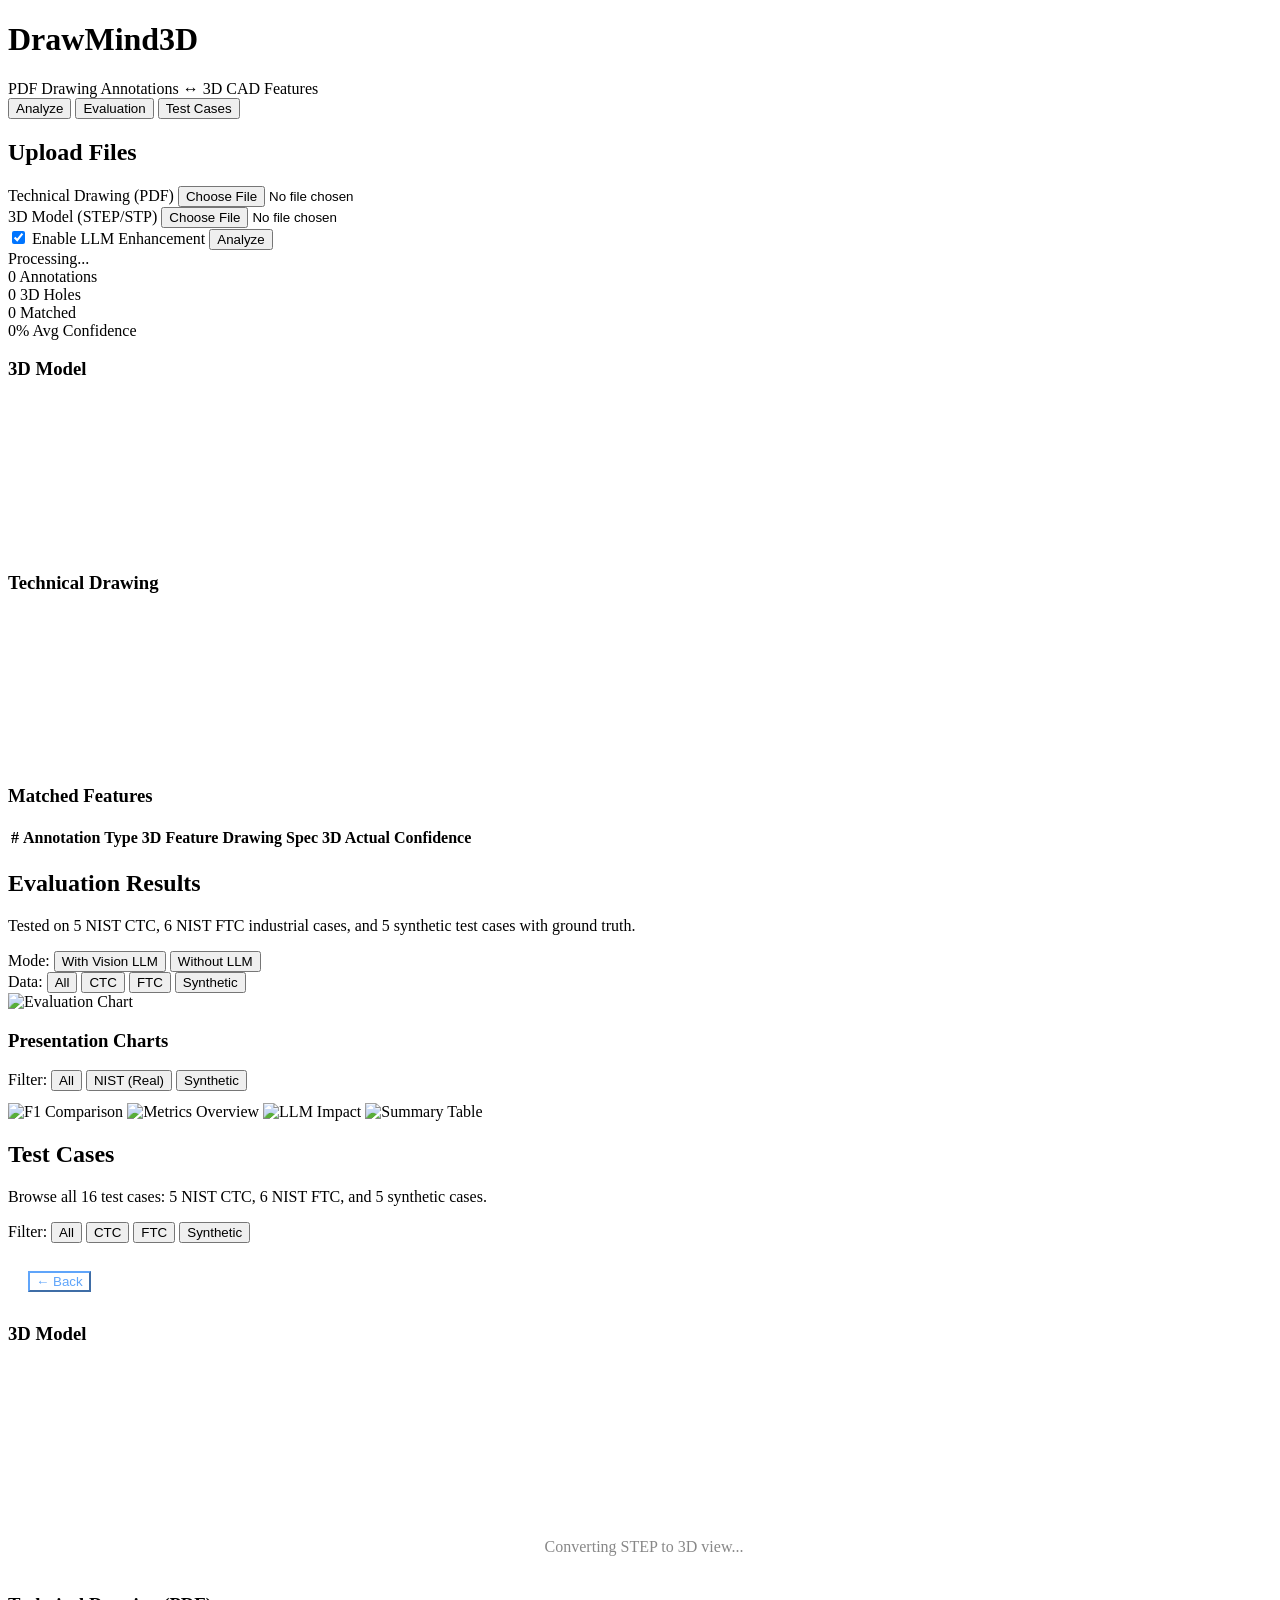
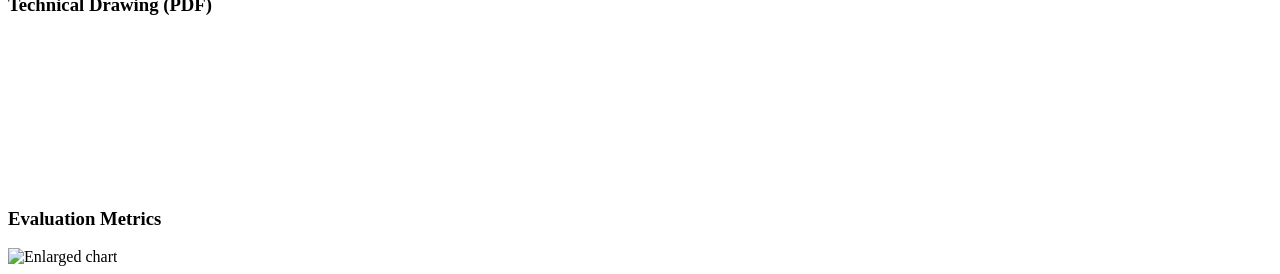
==== web/static/index.html @ 5889024e "Improve pipeline accuracy, 3D viewer, and evaluation - Tesseract OCR integration for scanned enginee" ====
<!DOCTYPE html>
<html lang="en">
<head>
    <meta charset="UTF-8">
    <meta name="viewport" content="width=device-width, initial-scale=1.0">
    <title>DrawMind3D</title>
    <link rel="icon" type="image/svg+xml" href="/static/favicon.svg">
    <link rel="stylesheet" href="/static/css/style.css">
</head>
<body>
    <header>
        <h1>DrawMind3D</h1>
        <span class="subtitle">PDF Drawing Annotations &harr; 3D CAD Features</span>
        <nav class="header-nav">
            <button class="nav-btn active" data-tab="analyze">Analyze</button>
            <button class="nav-btn" data-tab="evaluation">Evaluation</button>
            <button class="nav-btn" data-tab="testcases">Test Cases</button>
        </nav>
    </header>

    <!-- Upload Section -->
    <section id="upload-section" class="panel">
        <h2>Upload Files</h2>
        <form id="upload-form">
            <div class="file-inputs">
                <div class="file-input">
                    <label for="pdf-file">Technical Drawing (PDF)</label>
                    <input type="file" id="pdf-file" accept=".pdf" required>
                </div>
                <div class="file-input">
                    <label for="step-file">3D Model (STEP/STP)</label>
                    <input type="file" id="step-file" accept=".step,.stp,.STEP,.STP" required>
                </div>
            </div>
            <div class="controls">
                <label class="checkbox-label">
                    <input type="checkbox" id="use-llm" checked>
                    Enable LLM Enhancement
                </label>
                <button type="submit" id="analyze-btn">Analyze</button>
            </div>
        </form>
        <div id="status-bar" class="hidden">
            <div class="spinner"></div>
            <span id="status-text">Processing...</span>
        </div>
    </section>

    <!-- Results Section -->
    <section id="results-section" class="hidden">
        <!-- Summary Bar -->
        <div id="summary-bar" class="panel summary">
            <div class="stat">
                <span class="stat-value" id="stat-annotations">0</span>
                <span class="stat-label">Annotations</span>
            </div>
            <div class="stat">
                <span class="stat-value" id="stat-holes">0</span>
                <span class="stat-label">3D Holes</span>
            </div>
            <div class="stat">
                <span class="stat-value" id="stat-matched">0</span>
                <span class="stat-label">Matched</span>
            </div>
            <div class="stat">
                <span class="stat-value" id="stat-confidence">0%</span>
                <span class="stat-label">Avg Confidence</span>
            </div>
        </div>

        <!-- Viewer Area -->
        <div id="viewer-area">
            <div id="viewer-3d" class="viewer-panel">
                <h3>3D Model</h3>
                <canvas id="three-canvas"></canvas>
            </div>
            <div id="viewer-pdf" class="viewer-panel">
                <h3>Technical Drawing</h3>
                <div class="pdf-page-nav" style="display:none">
                    <button class="pdf-prev-btn" onclick="window.drawMindApp?.pdfViewer?.prevPage()">&laquo; Prev</button>
                    <span class="pdf-page-info">Page 1 / 1</span>
                    <button class="pdf-next-btn" onclick="window.drawMindApp?.pdfViewer?.nextPage()">Next &raquo;</button>
                </div>
                <div id="pdf-container">
                    <canvas id="pdf-canvas"></canvas>
                    <svg id="annotation-overlay"></svg>
                </div>
            </div>
        </div>

        <!-- Matches Table -->
        <div id="matches-panel" class="panel">
            <h3>Matched Features</h3>
            <table id="matches-table">
                <thead>
                    <tr>
                        <th>#</th>
                        <th>Annotation</th>
                        <th>Type</th>
                        <th>3D Feature</th>
                        <th>Drawing Spec</th>
                        <th>3D Actual</th>
                        <th>Confidence</th>
                    </tr>
                </thead>
                <tbody id="matches-tbody">
                </tbody>
            </table>
        </div>
    </section>

    <!-- Evaluation Section -->
    <section id="evaluation-section" class="hidden">
        <div class="panel">
            <h2>Evaluation Results</h2>
            <p class="eval-desc">Tested on 5 NIST CTC, 6 NIST FTC industrial cases, and 5 synthetic test cases with ground truth.</p>
            <div id="eval-toggle" class="controls">
                <div class="eval-btn-group">
                    <span class="eval-group-label">Mode:</span>
                    <button class="eval-mode-btn active" data-mode="llm">With Vision LLM</button>
                    <button class="eval-mode-btn" data-mode="nollm">Without LLM</button>
                </div>
                <div class="eval-btn-group">
                    <span class="eval-group-label">Data:</span>
                    <button class="eval-filter-btn active" data-filter="all">All</button>
                    <button class="eval-filter-btn" data-filter="ctc">CTC</button>
                    <button class="eval-filter-btn" data-filter="ftc">FTC</button>
                    <button class="eval-filter-btn" data-filter="syn">Synthetic</button>
                </div>
            </div>
            <div id="eval-charts">
                <img id="eval-chart-main" src="/api/evaluation/chart/evaluation_chart_llm.svg" alt="Evaluation Chart">
            </div>
            <div id="eval-table-container"></div>
            <h3>Presentation Charts</h3>
            <div class="eval-btn-group" style="margin-bottom: 12px">
                <span class="eval-group-label">Filter:</span>
                <button class="pres-filter-btn active" data-pfilter="">All</button>
                <button class="pres-filter-btn" data-pfilter="_nist">NIST (Real)</button>
                <button class="pres-filter-btn" data-pfilter="_syn">Synthetic</button>
            </div>
            <div class="eval-gallery">
                <img class="pres-chart" data-base="01_f1_comparison" src="/api/evaluation/chart/01_f1_comparison.svg" alt="F1 Comparison">
                <img class="pres-chart" data-base="02_metrics_overview" src="/api/evaluation/chart/02_metrics_overview.svg" alt="Metrics Overview">
                <img class="pres-chart" data-base="03_llm_impact" src="/api/evaluation/chart/03_llm_impact.svg" alt="LLM Impact">
                <img class="pres-chart" data-base="04_summary_table" src="/api/evaluation/chart/04_summary_table.svg" alt="Summary Table">
            </div>
        </div>
    </section>

    <!-- Test Cases Section -->
    <section id="testcases-section" class="hidden">
        <div id="tc-list-view" class="panel">
            <h2>Test Cases</h2>
            <p class="eval-desc">Browse all 16 test cases: 5 NIST CTC, 6 NIST FTC, and 5 synthetic cases.</p>
            <div class="controls" style="margin-bottom: 16px">
                <div class="eval-btn-group">
                    <span class="eval-group-label">Filter:</span>
                    <button class="tc-filter-btn active" data-filter="all">All</button>
                    <button class="tc-filter-btn" data-filter="ctc">CTC</button>
                    <button class="tc-filter-btn" data-filter="ftc">FTC</button>
                    <button class="tc-filter-btn" data-filter="syn">Synthetic</button>
                </div>
            </div>
            <div id="tc-table-container"></div>
        </div>

        <div id="tc-detail-view" class="hidden">
            <div class="panel" style="padding: 12px 20px; display: flex; align-items: center; gap: 12px;">
                <button id="tc-back-btn" class="nav-btn" style="background:transparent; color:#60a5fa; border-color:#60a5fa;">&larr; Back</button>
                <span id="tc-detail-title" style="font-size: 1.2rem; font-weight: 700; color: #60a5fa;"></span>
                <span id="tc-detail-category" style="font-size: 0.7rem;"></span>
            </div>

            <div id="tc-viewer-area">
                <div class="viewer-panel">
                    <h3>3D Model</h3>
                    <canvas id="tc-three-canvas"></canvas>
                    <div id="tc-model-loading" class="hidden" style="text-align:center; padding:20px;">
                        <div class="spinner"></div>
                        <span style="color:#888; margin-left:8px;">Converting STEP to 3D view...</span>
                    </div>
                </div>
                <div class="viewer-panel">
                    <h3>Technical Drawing (PDF)</h3>
                    <div class="pdf-page-nav" style="display:none">
                        <button class="pdf-prev-btn">&laquo; Prev</button>
                        <span class="pdf-page-info">Page 1 / 1</span>
                        <button class="pdf-next-btn">Next &raquo;</button>
                    </div>
                    <div id="tc-pdf-container">
                        <canvas id="tc-pdf-canvas"></canvas>
                    </div>
                </div>
            </div>

            <div id="tc-detail-metrics" class="panel">
                <h3>Evaluation Metrics</h3>
                <div id="tc-metrics-content"></div>
            </div>
        </div>
    </section>

    <!-- Lightbox -->
    <div id="lightbox" class="lightbox-overlay" onclick="this.classList.remove('active')">
        <img id="lightbox-img" src="" alt="Enlarged chart">
    </div>

    <!-- Three.js -->
    <script src="https://cdnjs.cloudflare.com/ajax/libs/three.js/r128/three.min.js"></script>
    <script src="https://cdn.jsdelivr.net/npm/three@0.128.0/examples/js/controls/OrbitControls.js"></script>
    <script src="https://cdn.jsdelivr.net/npm/three@0.128.0/examples/js/loaders/GLTFLoader.js"></script>
    <script src="https://cdn.jsdelivr.net/npm/three@0.128.0/examples/js/loaders/STLLoader.js"></script>
    <!-- PDF.js -->
    <script src="https://cdnjs.cloudflare.com/ajax/libs/pdf.js/3.11.174/pdf.min.js"></script>
    <!-- App Scripts -->
    <script src="/static/js/viewer3d.js"></script>
    <script src="/static/js/pdfviewer.js"></script>
    <script src="/static/js/annotations.js"></script>
    <script src="/static/js/app.js"></script>
</body>
</html>
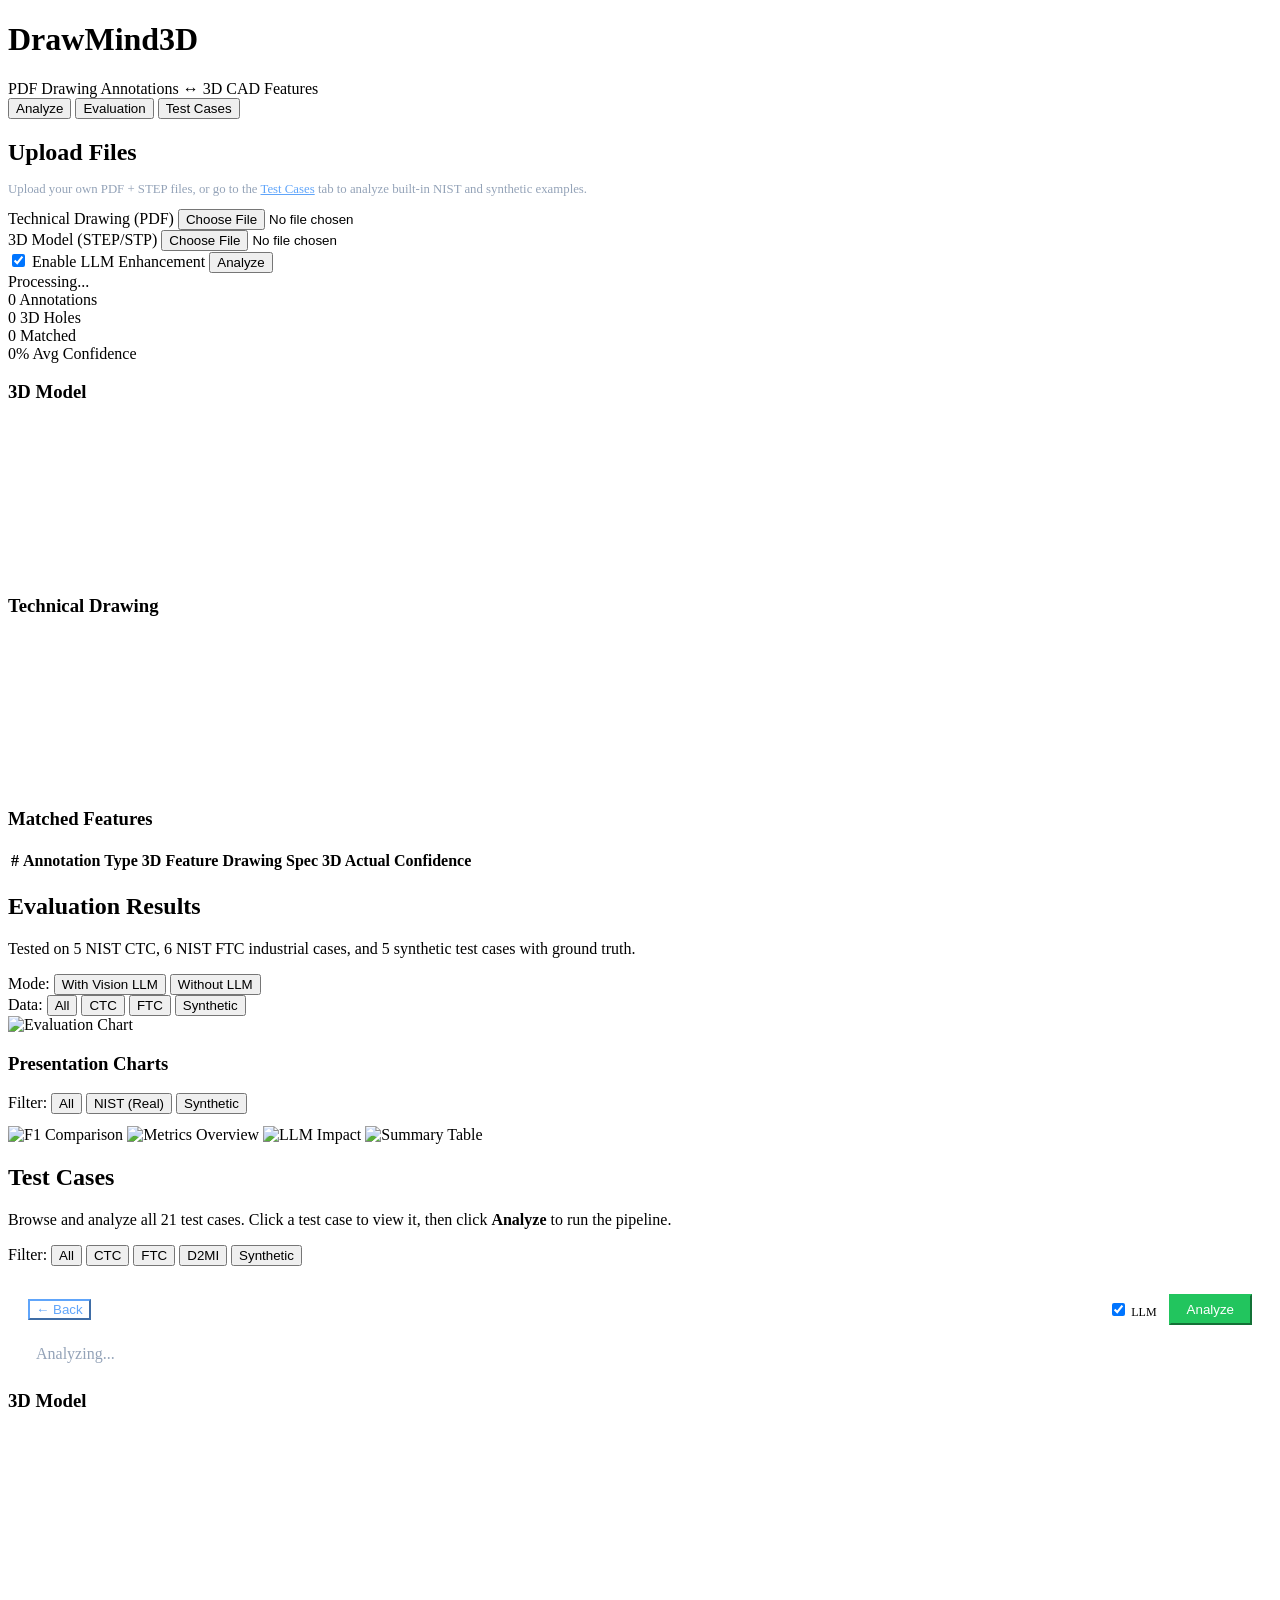
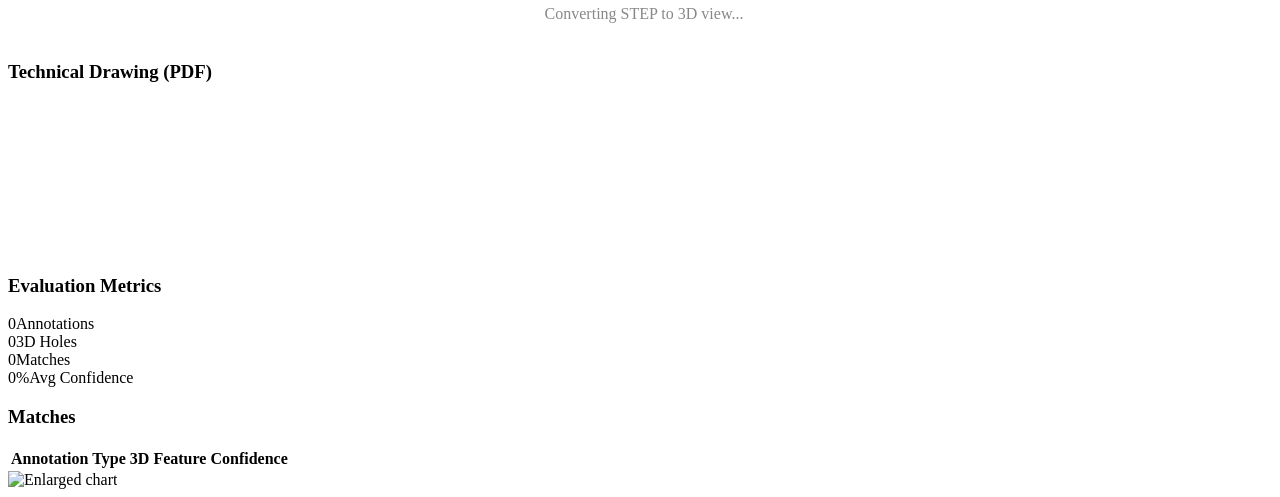
==== commit d6038a60: "Add test case analyze feature and D2MI category - New API endpoint: POST /api/testcases/{tc_id}/anal" ====
--- a/web/static/index.html
+++ b/web/static/index.html
@@ -9,7 +9,7 @@
 </head>
 <body>
     <header>
-        <h1>DrawMind3D</h1>
+        <h1><img src="/static/favicon.svg" alt="" class="header-logo">DrawMind3D</h1>
         <span class="subtitle">PDF Drawing Annotations &harr; 3D CAD Features</span>
         <nav class="header-nav">
             <button class="nav-btn active" data-tab="analyze">Analyze</button>
@@ -21,6 +21,7 @@
     <!-- Upload Section -->
     <section id="upload-section" class="panel">
         <h2>Upload Files</h2>
+        <p style="color:#94a3b8; font-size:0.8rem; margin:-4px 0 12px 0;">Upload your own PDF + STEP files, or go to the <a href="#" id="link-to-testcases" style="color:#60a5fa;">Test Cases</a> tab to analyze built-in NIST and synthetic examples.</p>
         <form id="upload-form">
             <div class="file-inputs">
                 <div class="file-input">
@@ -152,13 +153,14 @@
     <section id="testcases-section" class="hidden">
         <div id="tc-list-view" class="panel">
             <h2>Test Cases</h2>
-            <p class="eval-desc">Browse all 16 test cases: 5 NIST CTC, 6 NIST FTC, and 5 synthetic cases.</p>
+            <p class="eval-desc">Browse and analyze all 21 test cases. Click a test case to view it, then click <strong>Analyze</strong> to run the pipeline.</p>
             <div class="controls" style="margin-bottom: 16px">
                 <div class="eval-btn-group">
                     <span class="eval-group-label">Filter:</span>
                     <button class="tc-filter-btn active" data-filter="all">All</button>
                     <button class="tc-filter-btn" data-filter="ctc">CTC</button>
                     <button class="tc-filter-btn" data-filter="ftc">FTC</button>
+                    <button class="tc-filter-btn" data-filter="d2mi">D2MI</button>
                     <button class="tc-filter-btn" data-filter="syn">Synthetic</button>
                 </div>
             </div>
@@ -170,6 +172,15 @@
                 <button id="tc-back-btn" class="nav-btn" style="background:transparent; color:#60a5fa; border-color:#60a5fa;">&larr; Back</button>
                 <span id="tc-detail-title" style="font-size: 1.2rem; font-weight: 700; color: #60a5fa;"></span>
                 <span id="tc-detail-category" style="font-size: 0.7rem;"></span>
+                <span style="flex:1;"></span>
+                <label class="checkbox-label" style="font-size:0.75rem;">
+                    <input type="checkbox" id="tc-use-llm" checked> LLM
+                </label>
+                <button id="tc-analyze-btn" class="nav-btn" style="background:#22c55e; color:#fff; border-color:#22c55e; padding:6px 16px;">Analyze</button>
+            </div>
+            <div id="tc-analyze-status" class="hidden" style="padding:8px 20px; display:flex; align-items:center; gap:8px;">
+                <div class="spinner"></div>
+                <span id="tc-analyze-text" style="color:#94a3b8;">Analyzing...</span>
             </div>
 
             <div id="tc-viewer-area">
@@ -197,6 +208,21 @@
             <div id="tc-detail-metrics" class="panel">
                 <h3>Evaluation Metrics</h3>
                 <div id="tc-metrics-content"></div>
+            </div>
+
+            <div id="tc-analysis-results" class="hidden">
+                <div class="panel summary" id="tc-results-summary">
+                    <div class="stat"><span class="stat-value" id="tc-stat-annotations">0</span><span class="stat-label">Annotations</span></div>
+                    <div class="stat"><span class="stat-value" id="tc-stat-holes">0</span><span class="stat-label">3D Holes</span></div>
+                    <div class="stat"><span class="stat-value" id="tc-stat-matched">0</span><span class="stat-label">Matches</span></div>
+                    <div class="stat"><span class="stat-value" id="tc-stat-confidence">0%</span><span class="stat-label">Avg Confidence</span></div>
+                </div>
+                <div class="panel">
+                    <h3>Matches</h3>
+                    <div style="overflow-x:auto;">
+                        <table id="tc-matches-table"><thead><tr><th>Annotation</th><th>Type</th><th>3D Feature</th><th>Confidence</th></tr></thead><tbody id="tc-matches-tbody"></tbody></table>
+                    </div>
+                </div>
             </div>
         </div>
     </section>
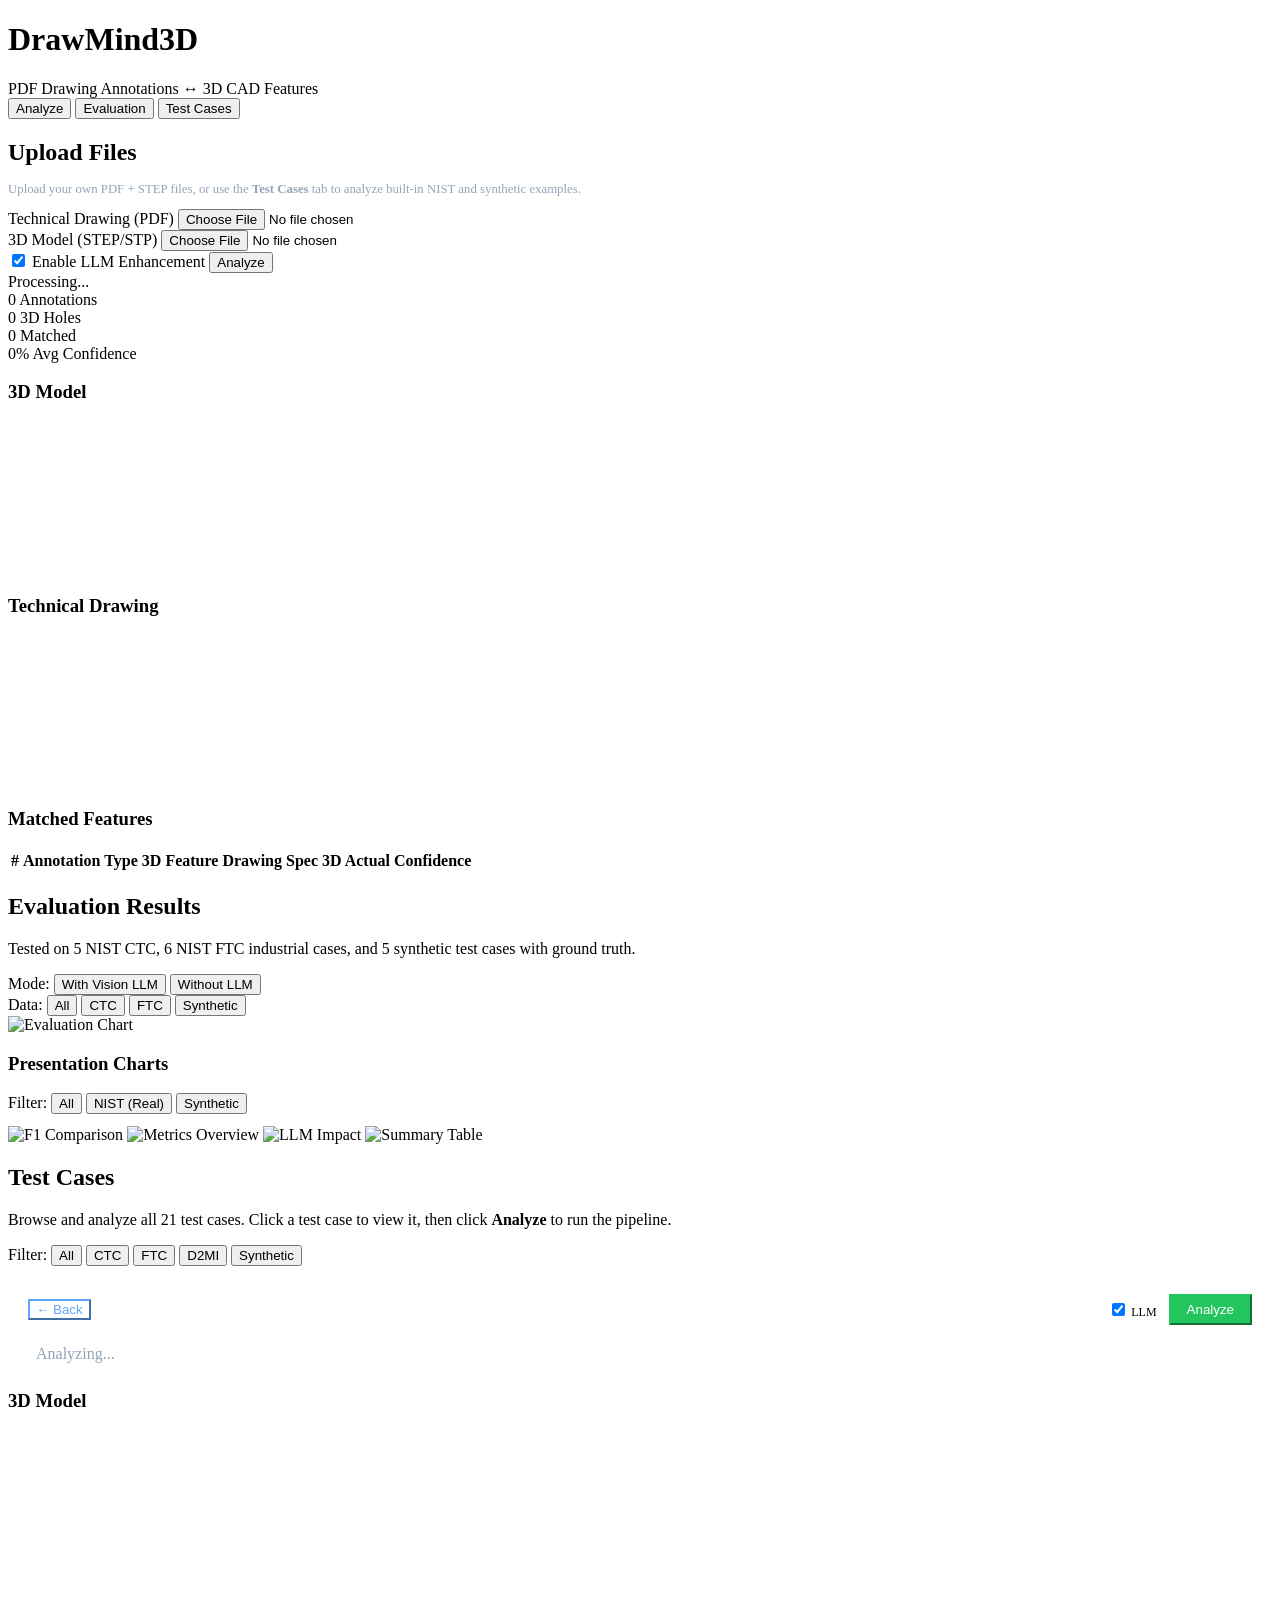
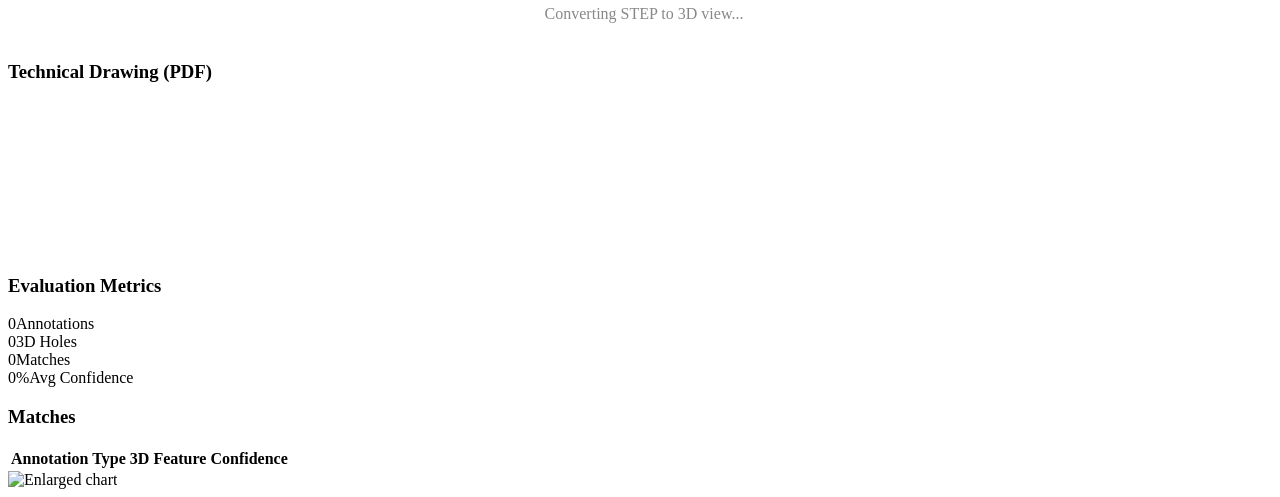
==== commit 93eae2e7: "Fix test case analyze: PDF overlay, refactor pipeline, error handling - Fix: add SVG overlay for tes" ====
--- a/web/static/index.html
+++ b/web/static/index.html
@@ -21,7 +21,7 @@
     <!-- Upload Section -->
     <section id="upload-section" class="panel">
         <h2>Upload Files</h2>
-        <p style="color:#94a3b8; font-size:0.8rem; margin:-4px 0 12px 0;">Upload your own PDF + STEP files, or go to the <a href="#" id="link-to-testcases" style="color:#60a5fa;">Test Cases</a> tab to analyze built-in NIST and synthetic examples.</p>
+        <p style="color:#94a3b8; font-size:0.8rem; margin:-4px 0 12px 0;">Upload your own PDF + STEP files, or use the <strong>Test Cases</strong> tab to analyze built-in NIST and synthetic examples.</p>
         <form id="upload-form">
             <div class="file-inputs">
                 <div class="file-input">
@@ -199,8 +199,9 @@
                         <span class="pdf-page-info">Page 1 / 1</span>
                         <button class="pdf-next-btn">Next &raquo;</button>
                     </div>
-                    <div id="tc-pdf-container">
+                    <div id="tc-pdf-container" style="position:relative;">
                         <canvas id="tc-pdf-canvas"></canvas>
+                        <svg id="tc-annotation-overlay" style="position:absolute;top:0;left:0;width:100%;height:100%;pointer-events:none;"></svg>
                     </div>
                 </div>
             </div>
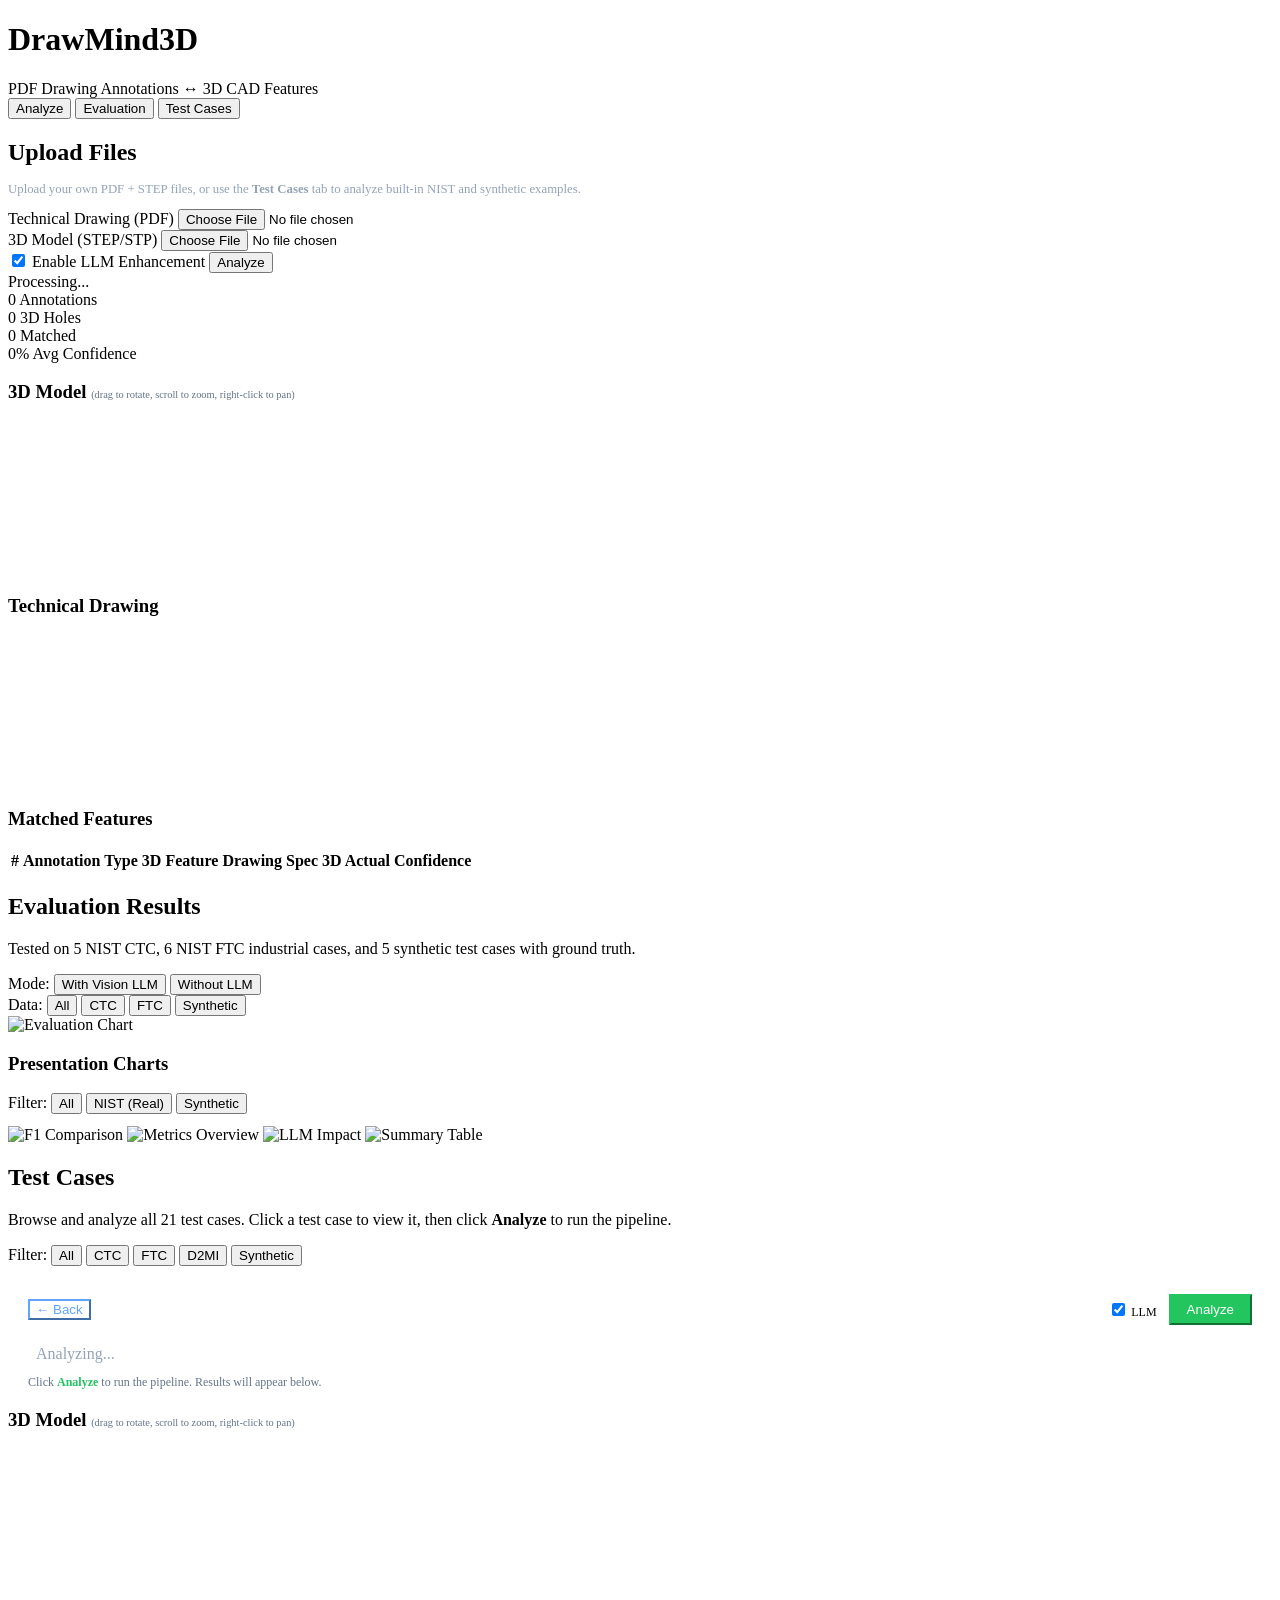
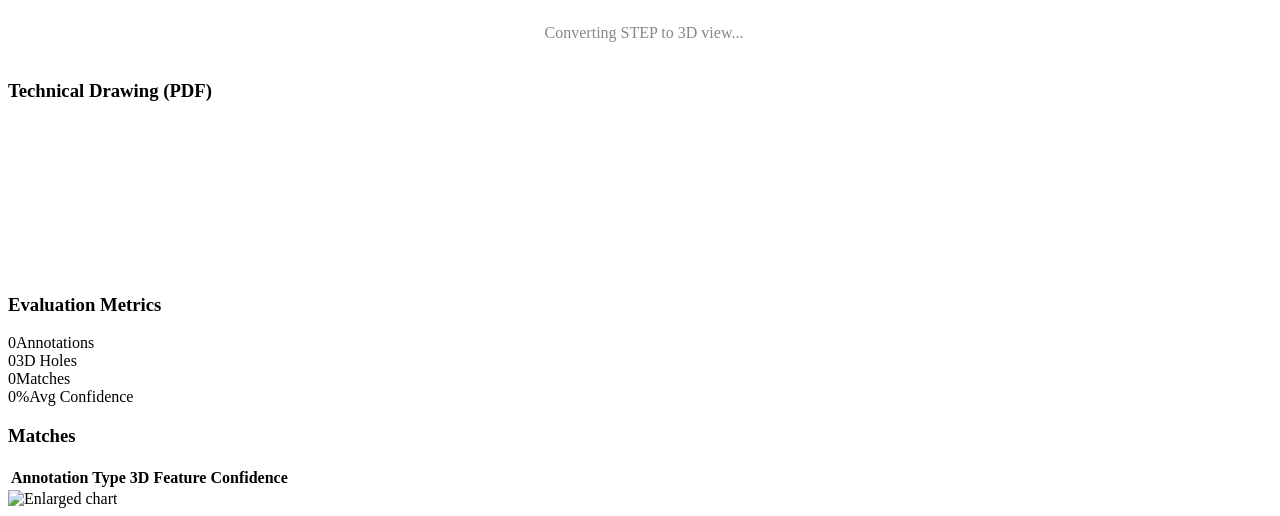
==== commit 931649d5: "Fix test case analyze button and improve UX - Fix: move currentTcId declaration before usage (let ho" ====
--- a/web/static/index.html
+++ b/web/static/index.html
@@ -72,7 +72,7 @@
         <!-- Viewer Area -->
         <div id="viewer-area">
             <div id="viewer-3d" class="viewer-panel">
-                <h3>3D Model</h3>
+                <h3>3D Model <span style="color:#64748b; font-size:0.65rem; font-weight:400;">(drag to rotate, scroll to zoom, right-click to pan)</span></h3>
                 <canvas id="three-canvas"></canvas>
             </div>
             <div id="viewer-pdf" class="viewer-panel">
@@ -183,9 +183,11 @@
                 <span id="tc-analyze-text" style="color:#94a3b8;">Analyzing...</span>
             </div>
 
+            <p style="color:#64748b; font-size:0.75rem; padding:0 20px; margin:4px 0;">Click <strong style="color:#22c55e;">Analyze</strong> to run the pipeline. Results will appear below.</p>
+
             <div id="tc-viewer-area">
                 <div class="viewer-panel">
-                    <h3>3D Model</h3>
+                    <h3>3D Model <span style="color:#64748b; font-size:0.65rem; font-weight:400;">(drag to rotate, scroll to zoom, right-click to pan)</span></h3>
                     <canvas id="tc-three-canvas"></canvas>
                     <div id="tc-model-loading" class="hidden" style="text-align:center; padding:20px;">
                         <div class="spinner"></div>
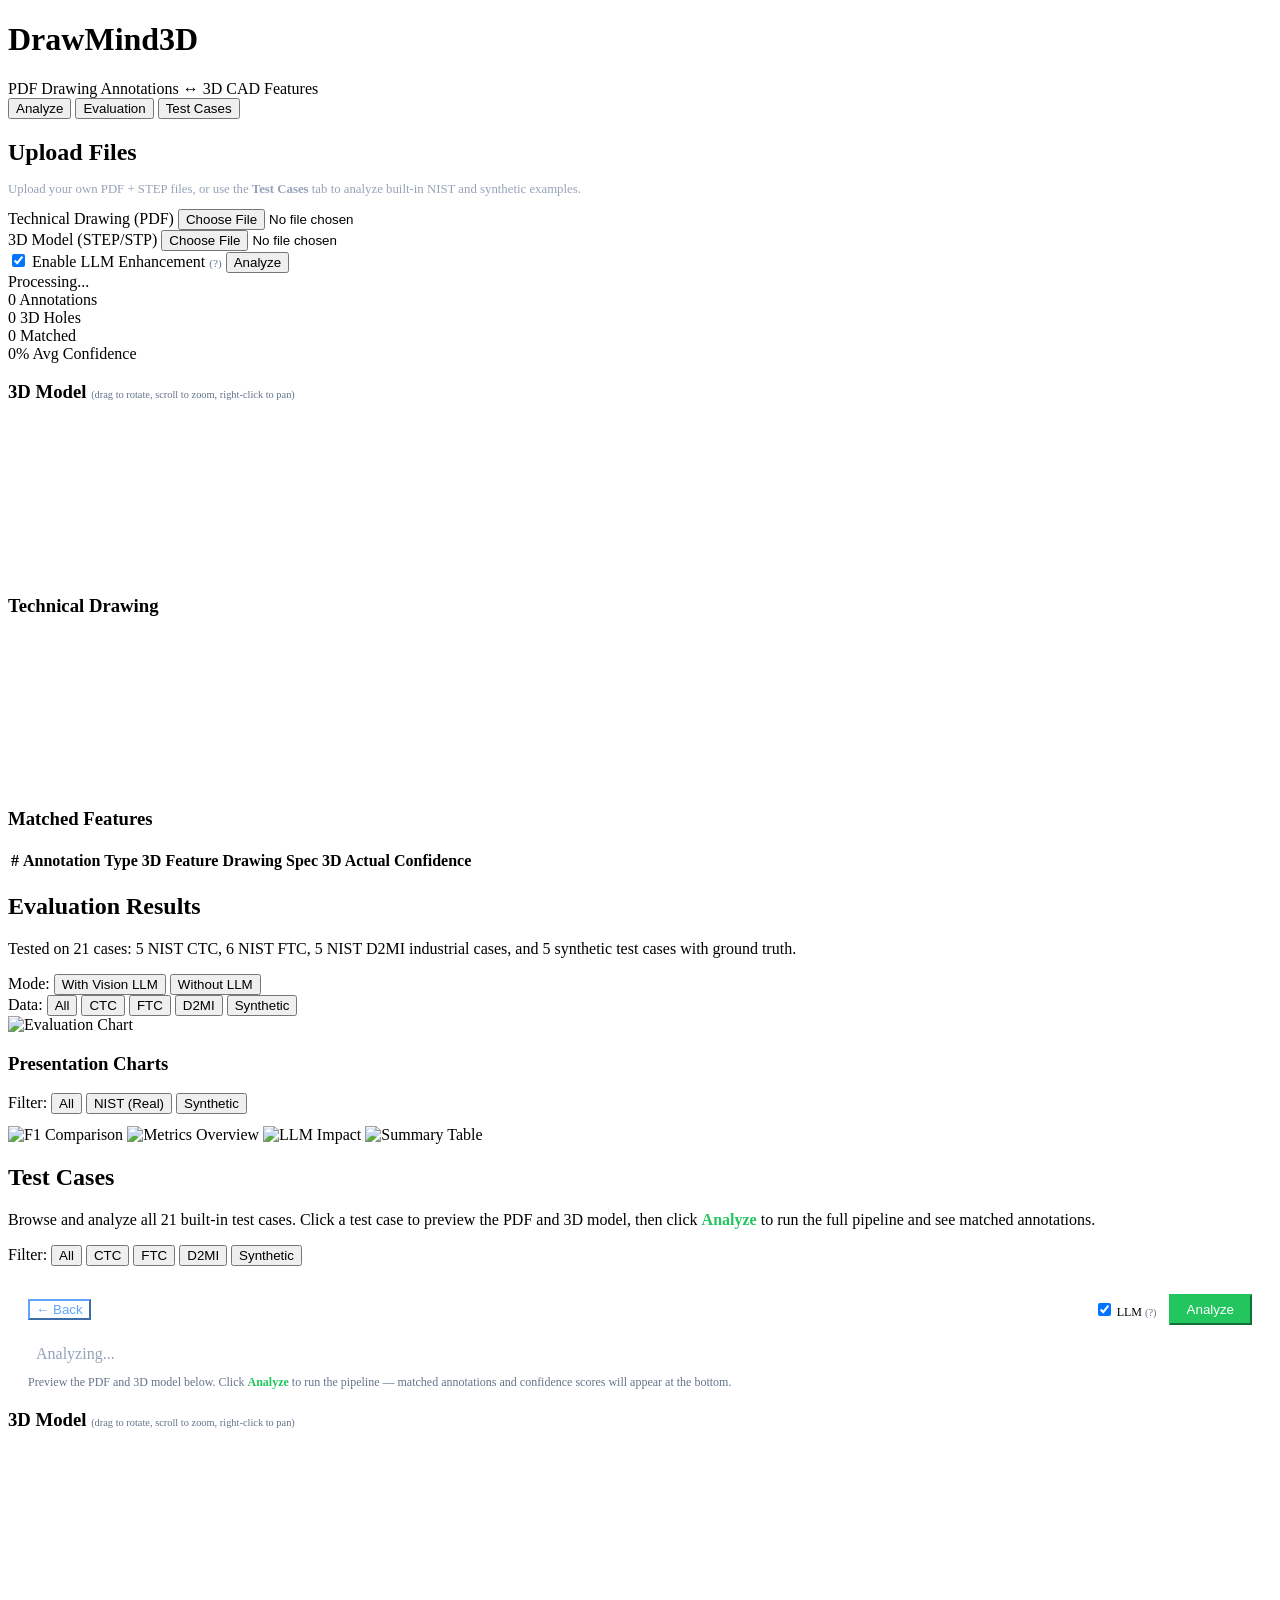
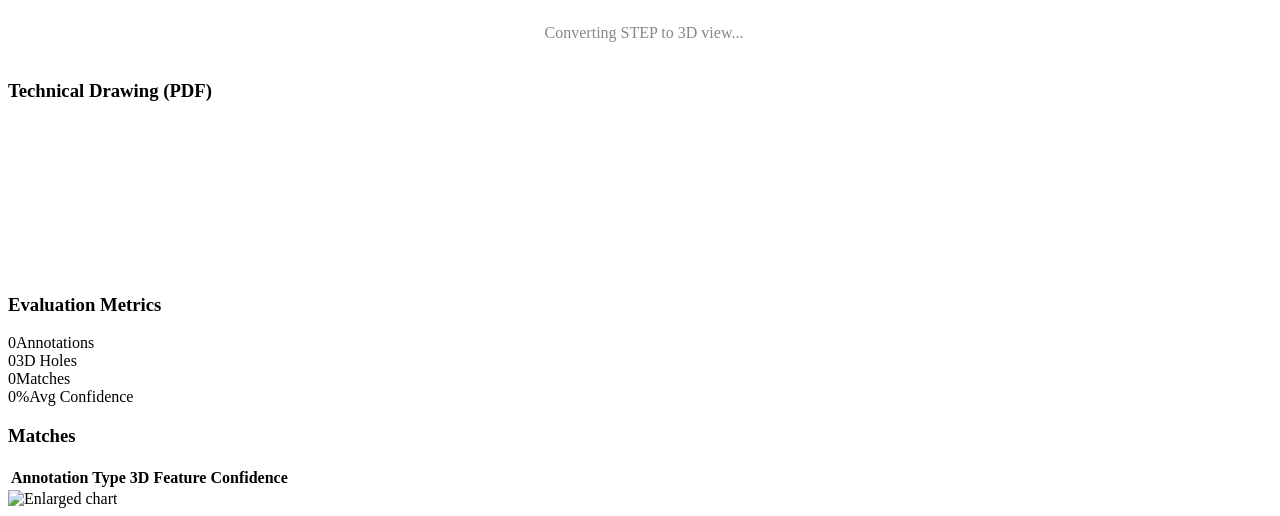
==== commit a5e245fb: "Improve UI text, add D2MI eval filter, LLM tooltip - Update evaluation description to include D2MI (" ====
--- a/web/static/index.html
+++ b/web/static/index.html
@@ -37,6 +37,7 @@
                 <label class="checkbox-label">
                     <input type="checkbox" id="use-llm" checked>
                     Enable LLM Enhancement
+                    <span style="color:#64748b; font-size:0.7rem;" title="Uses Vision AI (Gemini Flash) to detect annotations in vector-drawn PDFs where text extraction fails. Improves F1 from ~27% to ~73%.">(?)</span>
                 </label>
                 <button type="submit" id="analyze-btn">Analyze</button>
             </div>
@@ -114,7 +115,7 @@
     <section id="evaluation-section" class="hidden">
         <div class="panel">
             <h2>Evaluation Results</h2>
-            <p class="eval-desc">Tested on 5 NIST CTC, 6 NIST FTC industrial cases, and 5 synthetic test cases with ground truth.</p>
+            <p class="eval-desc">Tested on 21 cases: 5 NIST CTC, 6 NIST FTC, 5 NIST D2MI industrial cases, and 5 synthetic test cases with ground truth.</p>
             <div id="eval-toggle" class="controls">
                 <div class="eval-btn-group">
                     <span class="eval-group-label">Mode:</span>
@@ -126,6 +127,7 @@
                     <button class="eval-filter-btn active" data-filter="all">All</button>
                     <button class="eval-filter-btn" data-filter="ctc">CTC</button>
                     <button class="eval-filter-btn" data-filter="ftc">FTC</button>
+                    <button class="eval-filter-btn" data-filter="d2mi">D2MI</button>
                     <button class="eval-filter-btn" data-filter="syn">Synthetic</button>
                 </div>
             </div>
@@ -153,7 +155,7 @@
     <section id="testcases-section" class="hidden">
         <div id="tc-list-view" class="panel">
             <h2>Test Cases</h2>
-            <p class="eval-desc">Browse and analyze all 21 test cases. Click a test case to view it, then click <strong>Analyze</strong> to run the pipeline.</p>
+            <p class="eval-desc">Browse and analyze all 21 built-in test cases. Click a test case to preview the PDF and 3D model, then click <strong style="color:#22c55e;">Analyze</strong> to run the full pipeline and see matched annotations.</p>
             <div class="controls" style="margin-bottom: 16px">
                 <div class="eval-btn-group">
                     <span class="eval-group-label">Filter:</span>
@@ -174,7 +176,7 @@
                 <span id="tc-detail-category" style="font-size: 0.7rem;"></span>
                 <span style="flex:1;"></span>
                 <label class="checkbox-label" style="font-size:0.75rem;">
-                    <input type="checkbox" id="tc-use-llm" checked> LLM
+                    <input type="checkbox" id="tc-use-llm" checked> LLM <span style="color:#64748b; font-size:0.65rem;" title="Uses Vision AI to detect annotations in vector-drawn PDFs">(?)</span>
                 </label>
                 <button id="tc-analyze-btn" class="nav-btn" style="background:#22c55e; color:#fff; border-color:#22c55e; padding:6px 16px;">Analyze</button>
             </div>
@@ -183,7 +185,7 @@
                 <span id="tc-analyze-text" style="color:#94a3b8;">Analyzing...</span>
             </div>
 
-            <p style="color:#64748b; font-size:0.75rem; padding:0 20px; margin:4px 0;">Click <strong style="color:#22c55e;">Analyze</strong> to run the pipeline. Results will appear below.</p>
+            <p style="color:#64748b; font-size:0.75rem; padding:0 20px; margin:4px 0;">Preview the PDF and 3D model below. Click <strong style="color:#22c55e;">Analyze</strong> to run the pipeline &mdash; matched annotations and confidence scores will appear at the bottom.</p>
 
             <div id="tc-viewer-area">
                 <div class="viewer-panel">
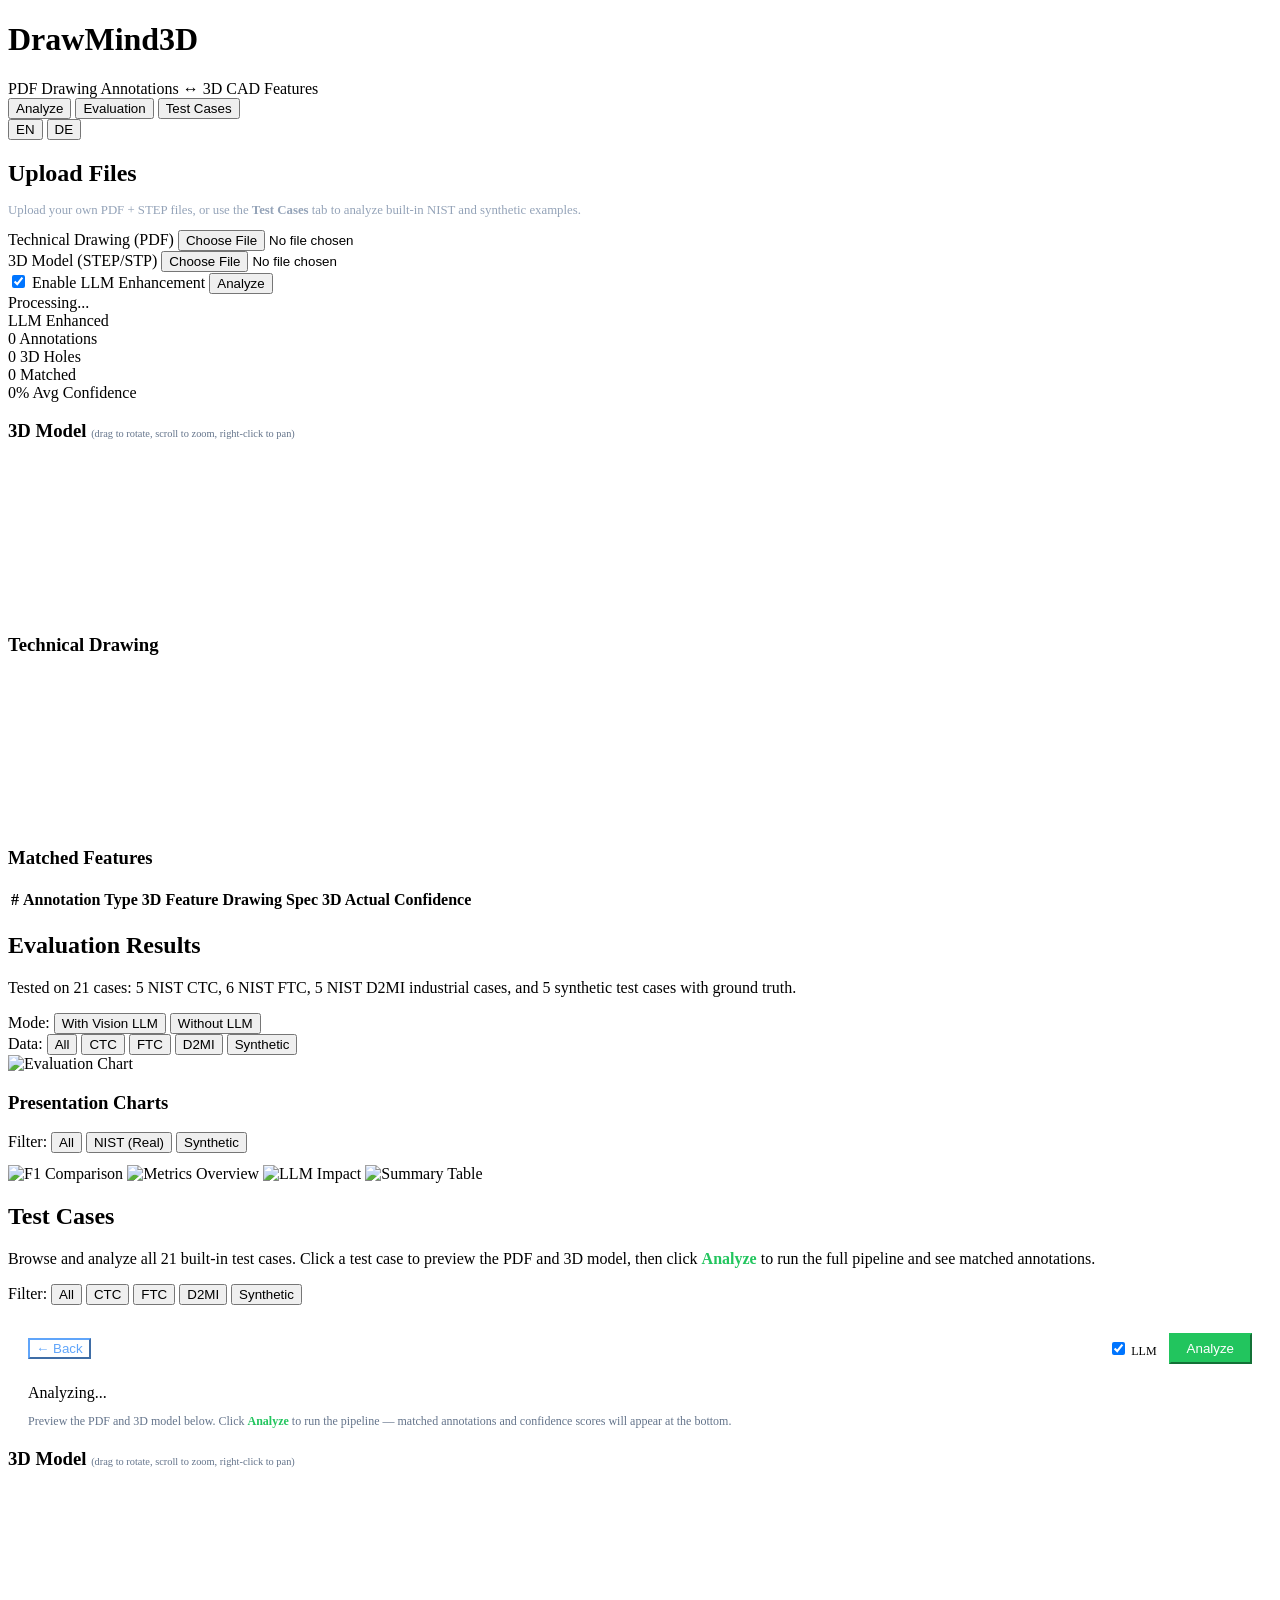
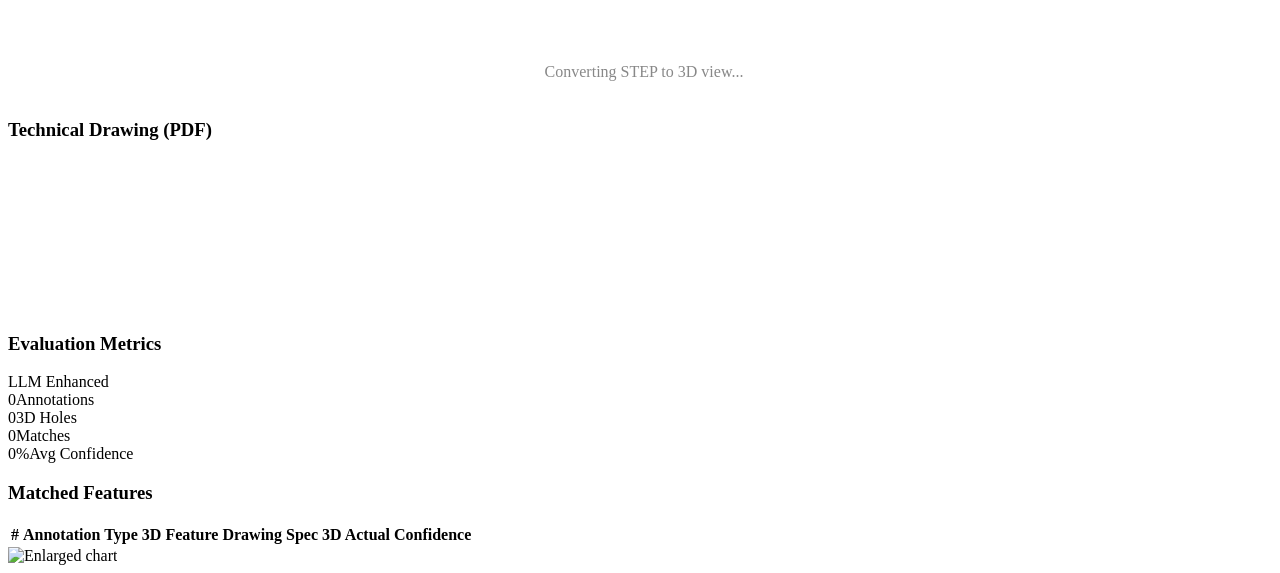
==== commit 13c0372d: "GenAI Zurich Submission - Manukai Challenge" ====
--- a/web/static/index.html
+++ b/web/static/index.html
@@ -1,240 +1,467 @@
-<!DOCTYPE html>
+<!doctype html>
 <html lang="en">
-<head>
-    <meta charset="UTF-8">
-    <meta name="viewport" content="width=device-width, initial-scale=1.0">
+  <head>
+    <meta charset="UTF-8" />
+    <meta name="viewport" content="width=device-width, initial-scale=1.0" />
     <title>DrawMind3D</title>
-    <link rel="icon" type="image/svg+xml" href="/static/favicon.svg">
-    <link rel="stylesheet" href="/static/css/style.css">
-</head>
-<body>
+    <link rel="icon" type="image/svg+xml" href="/static/favicon.svg" />
+    <link rel="stylesheet" href="/static/css/style.css" />
+  </head>
+  <body>
     <header>
-        <h1><img src="/static/favicon.svg" alt="" class="header-logo">DrawMind3D</h1>
-        <span class="subtitle">PDF Drawing Annotations &harr; 3D CAD Features</span>
-        <nav class="header-nav">
-            <button class="nav-btn active" data-tab="analyze">Analyze</button>
-            <button class="nav-btn" data-tab="evaluation">Evaluation</button>
-            <button class="nav-btn" data-tab="testcases">Test Cases</button>
-        </nav>
+      <h1>
+        <img src="/static/favicon.svg" alt="" class="header-logo" />DrawMind3D
+      </h1>
+      <span class="subtitle" data-i18n="subtitle"
+        >PDF Drawing Annotations &harr; 3D CAD Features</span
+      >
+      <nav class="header-nav">
+        <button
+          class="nav-btn active"
+          data-tab="analyze"
+          data-i18n="nav_analyze"
+        >
+          Analyze
+        </button>
+        <button
+          class="nav-btn"
+          data-tab="evaluation"
+          data-i18n="nav_evaluation"
+        >
+          Evaluation
+        </button>
+        <button class="nav-btn" data-tab="testcases" data-i18n="nav_testcases">
+          Test Cases
+        </button>
+      </nav>
+      <div class="lang-toggle">
+        <button class="lang-btn active" data-lang="en">EN</button>
+        <button class="lang-btn" data-lang="de">DE</button>
+      </div>
     </header>
 
     <!-- Upload Section -->
     <section id="upload-section" class="panel">
-        <h2>Upload Files</h2>
-        <p style="color:#94a3b8; font-size:0.8rem; margin:-4px 0 12px 0;">Upload your own PDF + STEP files, or use the <strong>Test Cases</strong> tab to analyze built-in NIST and synthetic examples.</p>
-        <form id="upload-form">
-            <div class="file-inputs">
-                <div class="file-input">
-                    <label for="pdf-file">Technical Drawing (PDF)</label>
-                    <input type="file" id="pdf-file" accept=".pdf" required>
-                </div>
-                <div class="file-input">
-                    <label for="step-file">3D Model (STEP/STP)</label>
-                    <input type="file" id="step-file" accept=".step,.stp,.STEP,.STP" required>
-                </div>
-            </div>
-            <div class="controls">
-                <label class="checkbox-label">
-                    <input type="checkbox" id="use-llm" checked>
-                    Enable LLM Enhancement
-                    <span style="color:#64748b; font-size:0.7rem;" title="Uses Vision AI (Gemini Flash) to detect annotations in vector-drawn PDFs where text extraction fails. Improves F1 from ~27% to ~73%.">(?)</span>
-                </label>
-                <button type="submit" id="analyze-btn">Analyze</button>
-            </div>
-        </form>
-        <div id="status-bar" class="hidden">
-            <div class="spinner"></div>
+      <h2 data-i18n="upload_title">Upload Files</h2>
+      <p
+        style="color: #94a3b8; font-size: 0.8rem; margin: -4px 0 12px 0"
+        data-i18n-html="upload_desc"
+      >
+        Upload your own PDF + STEP files, or use the
+        <strong>Test Cases</strong> tab to analyze built-in NIST and synthetic
+        examples.
+      </p>
+      <form id="upload-form">
+        <div class="file-inputs">
+          <div class="file-input">
+            <label for="pdf-file" data-i18n="label_pdf"
+              >Technical Drawing (PDF)</label
+            >
+            <input type="file" id="pdf-file" accept=".pdf" required />
+          </div>
+          <div class="file-input">
+            <label for="step-file" data-i18n="label_step"
+              >3D Model (STEP/STP)</label
+            >
+            <input
+              type="file"
+              id="step-file"
+              accept=".step,.stp,.STEP,.STP"
+              required
+            />
+          </div>
+        </div>
+        <div class="controls">
+          <label class="checkbox-label">
+            <input type="checkbox" id="use-llm" checked />
+            <span data-i18n="enable_llm">Enable LLM Enhancement</span>
+          </label>
+          <button type="submit" id="analyze-btn" data-i18n="btn_analyze">
+            Analyze
+          </button>
+        </div>
+      </form>
+      <div id="status-bar" class="hidden">
+        <div class="progress-container">
+          <div class="progress-header">
             <span id="status-text">Processing...</span>
-        </div>
+            <span id="status-step" class="progress-step"></span>
+          </div>
+          <div class="progress-track">
+            <div
+              id="progress-fill"
+              class="progress-fill"
+              style="width: 0%"
+            ></div>
+          </div>
+        </div>
+      </div>
     </section>
 
     <!-- Results Section -->
     <section id="results-section" class="hidden">
-        <!-- Summary Bar -->
-        <div id="summary-bar" class="panel summary">
-            <div class="stat">
-                <span class="stat-value" id="stat-annotations">0</span>
-                <span class="stat-label">Annotations</span>
-            </div>
-            <div class="stat">
-                <span class="stat-value" id="stat-holes">0</span>
-                <span class="stat-label">3D Holes</span>
-            </div>
-            <div class="stat">
-                <span class="stat-value" id="stat-matched">0</span>
-                <span class="stat-label">Matched</span>
-            </div>
-            <div class="stat">
-                <span class="stat-value" id="stat-confidence">0%</span>
-                <span class="stat-label">Avg Confidence</span>
-            </div>
-        </div>
-
-        <!-- Viewer Area -->
-        <div id="viewer-area">
-            <div id="viewer-3d" class="viewer-panel">
-                <h3>3D Model <span style="color:#64748b; font-size:0.65rem; font-weight:400;">(drag to rotate, scroll to zoom, right-click to pan)</span></h3>
-                <canvas id="three-canvas"></canvas>
-            </div>
-            <div id="viewer-pdf" class="viewer-panel">
-                <h3>Technical Drawing</h3>
-                <div class="pdf-page-nav" style="display:none">
-                    <button class="pdf-prev-btn" onclick="window.drawMindApp?.pdfViewer?.prevPage()">&laquo; Prev</button>
-                    <span class="pdf-page-info">Page 1 / 1</span>
-                    <button class="pdf-next-btn" onclick="window.drawMindApp?.pdfViewer?.nextPage()">Next &raquo;</button>
-                </div>
-                <div id="pdf-container">
-                    <canvas id="pdf-canvas"></canvas>
-                    <svg id="annotation-overlay"></svg>
-                </div>
-            </div>
-        </div>
-
-        <!-- Matches Table -->
-        <div id="matches-panel" class="panel">
-            <h3>Matched Features</h3>
-            <table id="matches-table">
-                <thead>
-                    <tr>
-                        <th>#</th>
-                        <th>Annotation</th>
-                        <th>Type</th>
-                        <th>3D Feature</th>
-                        <th>Drawing Spec</th>
-                        <th>3D Actual</th>
-                        <th>Confidence</th>
-                    </tr>
-                </thead>
-                <tbody id="matches-tbody">
-                </tbody>
-            </table>
-        </div>
+      <!-- Summary Bar -->
+      <div id="summary-bar" class="panel summary">
+        <span id="llm-mode-badge" class="llm-badge llm-badge-on"
+          >LLM Enhanced</span
+        >
+        <div class="stat">
+          <span class="stat-value" id="stat-annotations">0</span>
+          <span class="stat-label" data-i18n="stat_annotations"
+            >Annotations</span
+          >
+        </div>
+        <div class="stat">
+          <span class="stat-value" id="stat-holes">0</span>
+          <span class="stat-label" data-i18n="stat_holes">3D Holes</span>
+        </div>
+        <div class="stat">
+          <span class="stat-value" id="stat-matched">0</span>
+          <span class="stat-label" data-i18n="stat_matched">Matched</span>
+        </div>
+        <div class="stat">
+          <span class="stat-value" id="stat-confidence">0%</span>
+          <span class="stat-label" data-i18n="stat_confidence"
+            >Avg Confidence</span
+          >
+        </div>
+      </div>
+
+      <!-- Viewer Area -->
+      <div id="viewer-area">
+        <div id="viewer-3d" class="viewer-panel">
+          <h3 data-i18n-html="viewer_3d_title">
+            3D Model
+            <span style="color: #64748b; font-size: 0.65rem; font-weight: 400"
+              >(drag to rotate, scroll to zoom, right-click to pan)</span
+            >
+          </h3>
+          <canvas id="three-canvas"></canvas>
+        </div>
+        <div id="viewer-pdf" class="viewer-panel">
+          <h3 data-i18n="viewer_pdf_title">Technical Drawing</h3>
+          <div class="pdf-page-nav" style="display: none">
+            <button
+              class="pdf-prev-btn"
+              onclick="window.drawMindApp?.pdfViewer?.prevPage()"
+            >
+              &laquo; Prev
+            </button>
+            <span class="pdf-page-info">Page 1 / 1</span>
+            <button
+              class="pdf-next-btn"
+              onclick="window.drawMindApp?.pdfViewer?.nextPage()"
+            >
+              Next &raquo;
+            </button>
+          </div>
+          <div id="pdf-container">
+            <canvas id="pdf-canvas"></canvas>
+            <svg id="annotation-overlay"></svg>
+          </div>
+        </div>
+      </div>
+
+      <!-- Matches Table -->
+      <div id="matches-panel" class="panel">
+        <h3 data-i18n="matched_features">Matched Features</h3>
+        <table id="matches-table">
+          <thead>
+            <tr>
+              <th>#</th>
+              <th data-i18n="th_annotation">Annotation</th>
+              <th data-i18n="th_type">Type</th>
+              <th data-i18n="th_3d_feature">3D Feature</th>
+              <th data-i18n="th_drawing_spec">Drawing Spec</th>
+              <th data-i18n="th_3d_actual">3D Actual</th>
+              <th data-i18n="th_confidence">Confidence</th>
+            </tr>
+          </thead>
+          <tbody id="matches-tbody"></tbody>
+        </table>
+      </div>
     </section>
 
     <!-- Evaluation Section -->
     <section id="evaluation-section" class="hidden">
-        <div class="panel">
-            <h2>Evaluation Results</h2>
-            <p class="eval-desc">Tested on 21 cases: 5 NIST CTC, 6 NIST FTC, 5 NIST D2MI industrial cases, and 5 synthetic test cases with ground truth.</p>
-            <div id="eval-toggle" class="controls">
-                <div class="eval-btn-group">
-                    <span class="eval-group-label">Mode:</span>
-                    <button class="eval-mode-btn active" data-mode="llm">With Vision LLM</button>
-                    <button class="eval-mode-btn" data-mode="nollm">Without LLM</button>
-                </div>
-                <div class="eval-btn-group">
-                    <span class="eval-group-label">Data:</span>
-                    <button class="eval-filter-btn active" data-filter="all">All</button>
-                    <button class="eval-filter-btn" data-filter="ctc">CTC</button>
-                    <button class="eval-filter-btn" data-filter="ftc">FTC</button>
-                    <button class="eval-filter-btn" data-filter="d2mi">D2MI</button>
-                    <button class="eval-filter-btn" data-filter="syn">Synthetic</button>
-                </div>
-            </div>
-            <div id="eval-charts">
-                <img id="eval-chart-main" src="/api/evaluation/chart/evaluation_chart_llm.svg" alt="Evaluation Chart">
-            </div>
-            <div id="eval-table-container"></div>
-            <h3>Presentation Charts</h3>
-            <div class="eval-btn-group" style="margin-bottom: 12px">
-                <span class="eval-group-label">Filter:</span>
-                <button class="pres-filter-btn active" data-pfilter="">All</button>
-                <button class="pres-filter-btn" data-pfilter="_nist">NIST (Real)</button>
-                <button class="pres-filter-btn" data-pfilter="_syn">Synthetic</button>
-            </div>
-            <div class="eval-gallery">
-                <img class="pres-chart" data-base="01_f1_comparison" src="/api/evaluation/chart/01_f1_comparison.svg" alt="F1 Comparison">
-                <img class="pres-chart" data-base="02_metrics_overview" src="/api/evaluation/chart/02_metrics_overview.svg" alt="Metrics Overview">
-                <img class="pres-chart" data-base="03_llm_impact" src="/api/evaluation/chart/03_llm_impact.svg" alt="LLM Impact">
-                <img class="pres-chart" data-base="04_summary_table" src="/api/evaluation/chart/04_summary_table.svg" alt="Summary Table">
-            </div>
-        </div>
+      <div class="panel">
+        <h2 data-i18n="eval_title">Evaluation Results</h2>
+        <p class="eval-desc" data-i18n="eval_desc">
+          Tested on 21 cases: 5 NIST CTC, 6 NIST FTC, 5 NIST D2MI industrial
+          cases, and 5 synthetic test cases with ground truth.
+        </p>
+        <div id="eval-toggle" class="controls">
+          <div class="eval-btn-group">
+            <span class="eval-group-label">Mode:</span>
+            <button class="eval-mode-btn active" data-mode="llm">
+              With Vision LLM
+            </button>
+            <button class="eval-mode-btn" data-mode="nollm">Without LLM</button>
+          </div>
+          <div class="eval-btn-group">
+            <span class="eval-group-label">Data:</span>
+            <button class="eval-filter-btn active" data-filter="all">
+              All
+            </button>
+            <button class="eval-filter-btn" data-filter="ctc">CTC</button>
+            <button class="eval-filter-btn" data-filter="ftc">FTC</button>
+            <button class="eval-filter-btn" data-filter="d2mi">D2MI</button>
+            <button class="eval-filter-btn" data-filter="syn">Synthetic</button>
+          </div>
+        </div>
+        <div id="eval-charts">
+          <img
+            id="eval-chart-main"
+            src="/api/evaluation/chart/evaluation_chart_llm.svg"
+            alt="Evaluation Chart"
+          />
+        </div>
+        <div id="eval-table-container"></div>
+        <h3 data-i18n="pres_charts">Presentation Charts</h3>
+        <div class="eval-btn-group" style="margin-bottom: 12px">
+          <span class="eval-group-label">Filter:</span>
+          <button class="pres-filter-btn active" data-pfilter="">All</button>
+          <button class="pres-filter-btn" data-pfilter="_nist">
+            NIST (Real)
+          </button>
+          <button class="pres-filter-btn" data-pfilter="_syn">Synthetic</button>
+        </div>
+        <div class="eval-gallery">
+          <img
+            class="pres-chart"
+            data-base="01_f1_comparison"
+            src="/api/evaluation/chart/01_f1_comparison.svg"
+            alt="F1 Comparison"
+          />
+          <img
+            class="pres-chart"
+            data-base="02_metrics_overview"
+            src="/api/evaluation/chart/02_metrics_overview.svg"
+            alt="Metrics Overview"
+          />
+          <img
+            class="pres-chart"
+            data-base="03_llm_impact"
+            src="/api/evaluation/chart/03_llm_impact.svg"
+            alt="LLM Impact"
+          />
+          <img
+            class="pres-chart"
+            data-base="04_summary_table"
+            src="/api/evaluation/chart/04_summary_table.svg"
+            alt="Summary Table"
+          />
+        </div>
+      </div>
     </section>
 
     <!-- Test Cases Section -->
     <section id="testcases-section" class="hidden">
-        <div id="tc-list-view" class="panel">
-            <h2>Test Cases</h2>
-            <p class="eval-desc">Browse and analyze all 21 built-in test cases. Click a test case to preview the PDF and 3D model, then click <strong style="color:#22c55e;">Analyze</strong> to run the full pipeline and see matched annotations.</p>
-            <div class="controls" style="margin-bottom: 16px">
-                <div class="eval-btn-group">
-                    <span class="eval-group-label">Filter:</span>
-                    <button class="tc-filter-btn active" data-filter="all">All</button>
-                    <button class="tc-filter-btn" data-filter="ctc">CTC</button>
-                    <button class="tc-filter-btn" data-filter="ftc">FTC</button>
-                    <button class="tc-filter-btn" data-filter="d2mi">D2MI</button>
-                    <button class="tc-filter-btn" data-filter="syn">Synthetic</button>
-                </div>
-            </div>
-            <div id="tc-table-container"></div>
-        </div>
-
-        <div id="tc-detail-view" class="hidden">
-            <div class="panel" style="padding: 12px 20px; display: flex; align-items: center; gap: 12px;">
-                <button id="tc-back-btn" class="nav-btn" style="background:transparent; color:#60a5fa; border-color:#60a5fa;">&larr; Back</button>
-                <span id="tc-detail-title" style="font-size: 1.2rem; font-weight: 700; color: #60a5fa;"></span>
-                <span id="tc-detail-category" style="font-size: 0.7rem;"></span>
-                <span style="flex:1;"></span>
-                <label class="checkbox-label" style="font-size:0.75rem;">
-                    <input type="checkbox" id="tc-use-llm" checked> LLM <span style="color:#64748b; font-size:0.65rem;" title="Uses Vision AI to detect annotations in vector-drawn PDFs">(?)</span>
-                </label>
-                <button id="tc-analyze-btn" class="nav-btn" style="background:#22c55e; color:#fff; border-color:#22c55e; padding:6px 16px;">Analyze</button>
-            </div>
-            <div id="tc-analyze-status" class="hidden" style="padding:8px 20px; display:flex; align-items:center; gap:8px;">
-                <div class="spinner"></div>
-                <span id="tc-analyze-text" style="color:#94a3b8;">Analyzing...</span>
-            </div>
-
-            <p style="color:#64748b; font-size:0.75rem; padding:0 20px; margin:4px 0;">Preview the PDF and 3D model below. Click <strong style="color:#22c55e;">Analyze</strong> to run the pipeline &mdash; matched annotations and confidence scores will appear at the bottom.</p>
-
-            <div id="tc-viewer-area">
-                <div class="viewer-panel">
-                    <h3>3D Model <span style="color:#64748b; font-size:0.65rem; font-weight:400;">(drag to rotate, scroll to zoom, right-click to pan)</span></h3>
-                    <canvas id="tc-three-canvas"></canvas>
-                    <div id="tc-model-loading" class="hidden" style="text-align:center; padding:20px;">
-                        <div class="spinner"></div>
-                        <span style="color:#888; margin-left:8px;">Converting STEP to 3D view...</span>
-                    </div>
-                </div>
-                <div class="viewer-panel">
-                    <h3>Technical Drawing (PDF)</h3>
-                    <div class="pdf-page-nav" style="display:none">
-                        <button class="pdf-prev-btn">&laquo; Prev</button>
-                        <span class="pdf-page-info">Page 1 / 1</span>
-                        <button class="pdf-next-btn">Next &raquo;</button>
-                    </div>
-                    <div id="tc-pdf-container" style="position:relative;">
-                        <canvas id="tc-pdf-canvas"></canvas>
-                        <svg id="tc-annotation-overlay" style="position:absolute;top:0;left:0;width:100%;height:100%;pointer-events:none;"></svg>
-                    </div>
-                </div>
-            </div>
-
-            <div id="tc-detail-metrics" class="panel">
-                <h3>Evaluation Metrics</h3>
-                <div id="tc-metrics-content"></div>
-            </div>
-
-            <div id="tc-analysis-results" class="hidden">
-                <div class="panel summary" id="tc-results-summary">
-                    <div class="stat"><span class="stat-value" id="tc-stat-annotations">0</span><span class="stat-label">Annotations</span></div>
-                    <div class="stat"><span class="stat-value" id="tc-stat-holes">0</span><span class="stat-label">3D Holes</span></div>
-                    <div class="stat"><span class="stat-value" id="tc-stat-matched">0</span><span class="stat-label">Matches</span></div>
-                    <div class="stat"><span class="stat-value" id="tc-stat-confidence">0%</span><span class="stat-label">Avg Confidence</span></div>
-                </div>
-                <div class="panel">
-                    <h3>Matches</h3>
-                    <div style="overflow-x:auto;">
-                        <table id="tc-matches-table"><thead><tr><th>Annotation</th><th>Type</th><th>3D Feature</th><th>Confidence</th></tr></thead><tbody id="tc-matches-tbody"></tbody></table>
-                    </div>
-                </div>
-            </div>
-        </div>
+      <div id="tc-list-view" class="panel">
+        <h2 data-i18n="tc_title">Test Cases</h2>
+        <p class="eval-desc" data-i18n-html="tc_desc">
+          Browse and analyze all 21 built-in test cases. Click a test case to
+          preview the PDF and 3D model, then click
+          <strong style="color: #22c55e">Analyze</strong> to run the full
+          pipeline and see matched annotations.
+        </p>
+        <div class="controls" style="margin-bottom: 16px">
+          <div class="eval-btn-group">
+            <span class="eval-group-label">Filter:</span>
+            <button class="tc-filter-btn active" data-filter="all">All</button>
+            <button class="tc-filter-btn" data-filter="ctc">CTC</button>
+            <button class="tc-filter-btn" data-filter="ftc">FTC</button>
+            <button class="tc-filter-btn" data-filter="d2mi">D2MI</button>
+            <button class="tc-filter-btn" data-filter="syn">Synthetic</button>
+          </div>
+        </div>
+        <div id="tc-table-container"></div>
+      </div>
+
+      <div id="tc-detail-view" class="hidden">
+        <div
+          class="panel"
+          style="
+            padding: 12px 20px;
+            display: flex;
+            align-items: center;
+            gap: 12px;
+          "
+        >
+          <button
+            id="tc-back-btn"
+            class="nav-btn"
+            style="
+              background: transparent;
+              color: #60a5fa;
+              border-color: #60a5fa;
+            "
+          >
+            <span data-i18n-html="btn_back">&larr; Back</span>
+          </button>
+          <span
+            id="tc-detail-title"
+            style="font-size: 1.2rem; font-weight: 700; color: #60a5fa"
+          ></span>
+          <span id="tc-detail-category" style="font-size: 0.7rem"></span>
+          <span style="flex: 1"></span>
+          <label class="checkbox-label" style="font-size: 0.75rem">
+            <input type="checkbox" id="tc-use-llm" checked /> LLM
+          </label>
+          <button
+            id="tc-analyze-btn"
+            class="nav-btn"
+            style="
+              background: #22c55e;
+              color: #fff;
+              border-color: #22c55e;
+              padding: 6px 16px;
+            "
+          >
+            <span data-i18n="btn_analyze">Analyze</span>
+          </button>
+        </div>
+        <div id="tc-analyze-status" class="hidden" style="padding: 8px 20px">
+          <div class="progress-container">
+            <div class="progress-header">
+              <span id="tc-analyze-text" data-i18n="analyzing"
+                >Analyzing...</span
+              >
+              <span id="tc-status-step" class="progress-step"></span>
+            </div>
+            <div class="progress-track">
+              <div
+                id="tc-progress-fill"
+                class="progress-fill"
+                style="width: 0%"
+              ></div>
+            </div>
+          </div>
+        </div>
+
+        <p
+          style="
+            color: #64748b;
+            font-size: 0.75rem;
+            padding: 0 20px;
+            margin: 4px 0;
+          "
+        >
+          <span data-i18n-html="tc_preview_hint"
+            >Preview the PDF and 3D model below. Click
+            <strong style="color: #22c55e">Analyze</strong> to run the pipeline
+            &mdash; matched annotations and confidence scores will appear at the
+            bottom.</span
+          >
+        </p>
+
+        <div id="tc-viewer-area">
+          <div class="viewer-panel">
+            <h3 data-i18n-html="viewer_3d_title">
+              3D Model
+              <span style="color: #64748b; font-size: 0.65rem; font-weight: 400"
+                >(drag to rotate, scroll to zoom, right-click to pan)</span
+              >
+            </h3>
+            <canvas id="tc-three-canvas"></canvas>
+            <div
+              id="tc-model-loading"
+              class="hidden"
+              style="text-align: center; padding: 20px"
+            >
+              <div class="spinner"></div>
+              <span
+                style="color: #888; margin-left: 8px"
+                data-i18n="converting_step"
+                >Converting STEP to 3D view...</span
+              >
+            </div>
+          </div>
+          <div class="viewer-panel">
+            <h3 data-i18n="viewer_pdf_title_full">Technical Drawing (PDF)</h3>
+            <div class="pdf-page-nav" style="display: none">
+              <button class="pdf-prev-btn">&laquo; Prev</button>
+              <span class="pdf-page-info">Page 1 / 1</span>
+              <button class="pdf-next-btn">Next &raquo;</button>
+            </div>
+            <div id="tc-pdf-container" style="position: relative">
+              <canvas id="tc-pdf-canvas"></canvas>
+              <svg
+                id="tc-annotation-overlay"
+                style="
+                  position: absolute;
+                  top: 0;
+                  left: 0;
+                  width: 100%;
+                  height: 100%;
+                  pointer-events: none;
+                "
+              ></svg>
+            </div>
+          </div>
+        </div>
+
+        <div id="tc-detail-metrics" class="panel">
+          <h3 data-i18n="eval_metrics">Evaluation Metrics</h3>
+          <div id="tc-metrics-content"></div>
+        </div>
+
+        <div id="tc-analysis-results" class="hidden">
+          <div class="panel summary" id="tc-results-summary">
+            <span id="tc-llm-mode-badge" class="llm-badge llm-badge-on"
+              >LLM Enhanced</span
+            >
+            <div class="stat">
+              <span class="stat-value" id="tc-stat-annotations">0</span
+              ><span class="stat-label" data-i18n="stat_annotations"
+                >Annotations</span
+              >
+            </div>
+            <div class="stat">
+              <span class="stat-value" id="tc-stat-holes">0</span
+              ><span class="stat-label" data-i18n="stat_holes">3D Holes</span>
+            </div>
+            <div class="stat">
+              <span class="stat-value" id="tc-stat-matched">0</span
+              ><span class="stat-label" data-i18n="stat_matches">Matches</span>
+            </div>
+            <div class="stat">
+              <span class="stat-value" id="tc-stat-confidence">0%</span
+              ><span class="stat-label" data-i18n="stat_confidence"
+                >Avg Confidence</span
+              >
+            </div>
+          </div>
+          <div id="tc-matches-panel" class="panel">
+            <h3 data-i18n="matched_features">Matched Features</h3>
+            <div style="overflow-x: auto">
+              <table id="tc-matches-table">
+                <thead>
+                  <tr>
+                    <th>#</th>
+                    <th data-i18n="th_annotation">Annotation</th>
+                    <th data-i18n="th_type">Type</th>
+                    <th data-i18n="th_3d_feature">3D Feature</th>
+                    <th data-i18n="th_drawing_spec">Drawing Spec</th>
+                    <th data-i18n="th_3d_actual">3D Actual</th>
+                    <th data-i18n="th_confidence">Confidence</th>
+                  </tr>
+                </thead>
+                <tbody id="tc-matches-tbody"></tbody>
+              </table>
+            </div>
+          </div>
+        </div>
+      </div>
     </section>
 
     <!-- Lightbox -->
-    <div id="lightbox" class="lightbox-overlay" onclick="this.classList.remove('active')">
-        <img id="lightbox-img" src="" alt="Enlarged chart">
+    <div
+      id="lightbox"
+      class="lightbox-overlay"
+      onclick="this.classList.remove('active')"
+    >
+      <img id="lightbox-img" src="" alt="Enlarged chart" />
     </div>
 
     <!-- Three.js -->
@@ -249,5 +476,5 @@
     <script src="/static/js/pdfviewer.js"></script>
     <script src="/static/js/annotations.js"></script>
     <script src="/static/js/app.js"></script>
-</body>
+  </body>
 </html>
